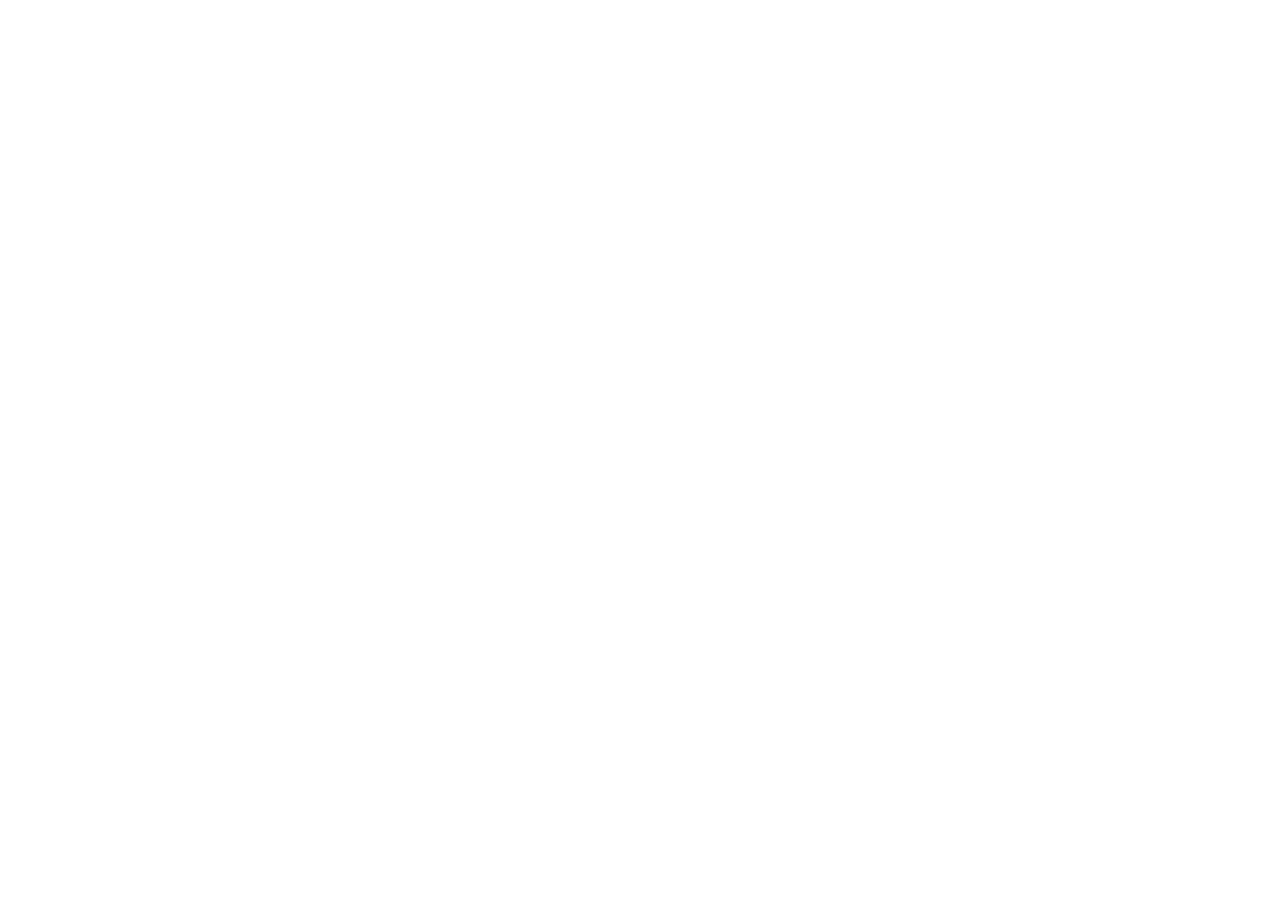
==== produtos.html @ f4bca695 "inicio" ====
<!DOCTYPE html>
<html lang="pt-br">
  <head>
    <meta charset="UTF-8" />
    <meta http-equiv="X-UA-Compatible" content="IE=edge" />
    <meta name="viewport" content="width=device-width, initial-scale=1.0" />
    <title>Thau-Croche</title>
    <link rel="stylesheet" href="css/produtos.css" />
    <link rel="shortcut icon" href="IMG/favicon.ico" type="image/x-icon">
  </head>
  <body>
    
  </body>
</html>
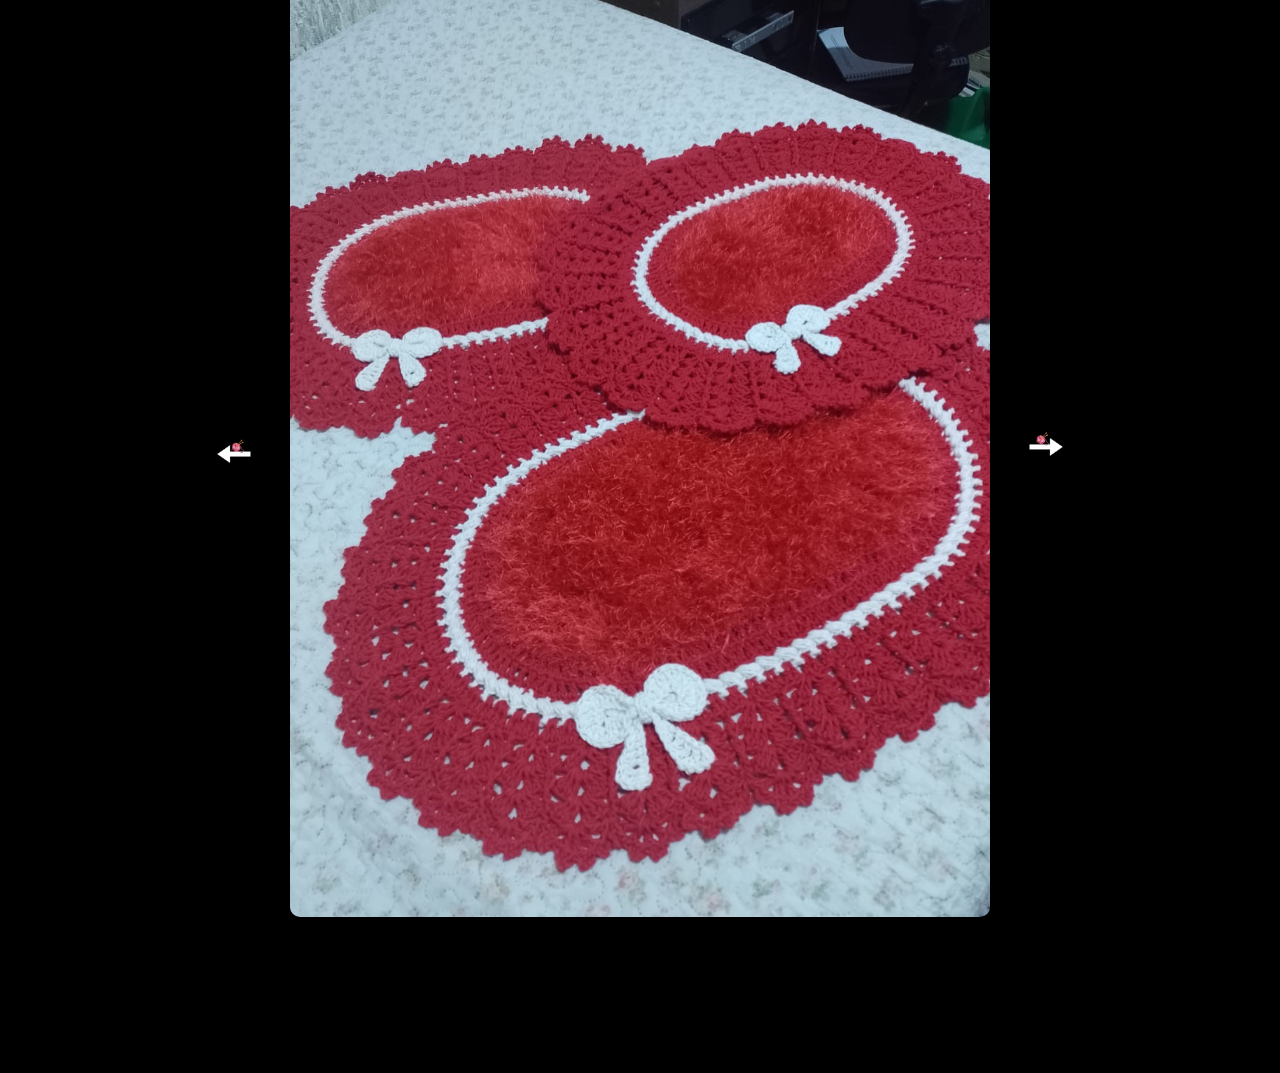
==== commit 0f96b614: "produtos" ====
--- a/produtos.html
+++ b/produtos.html
@@ -1,14 +1,30 @@
 <!DOCTYPE html>
 <html lang="pt-br">
-  <head>
-    <meta charset="UTF-8" />
-    <meta http-equiv="X-UA-Compatible" content="IE=edge" />
-    <meta name="viewport" content="width=device-width, initial-scale=1.0" />
-    <title>Thau-Croche</title>
-    <link rel="stylesheet" href="css/produtos.css" />
-    <link rel="shortcut icon" href="IMG/favicon.ico" type="image/x-icon">
-  </head>
-  <body>
-    
-  </body>
+<head>
+  <meta charset="UTF-8">
+  <meta http-equiv="X-UA-Compatible" content="IE=edge">
+  <meta name="viewport" content="width=device-width, initial-scale=1.0">
+  <link rel="stylesheet" href="css/produtos.css">
+  <script src="js/script.js" defer></script>
+  <title>THAU Croche</title>
+  <link rel="shortcut icon" href="IMG/favicon.ico" type="image/x-icon">
+</head>
+<body>
+  <div class="container-slider">
+    <button id="prev-button"><img src="IMG/setae.png" alt="prev-button"></button>
+    <div class="container-images">
+      <img src="IMG/banheiro.jpeg" alt="girl" class="slider on">
+      <img src="IMG/banheiro2.jpeg"girl" class="slider">
+      <img src="IMG/bolsadecroche.jpeg" class="slider">
+      <img src="IMG/caminho.jpeg" class="slider">
+      <img src="IMG/jogobanheiro.jpeg" class="slider">
+      <img src="IMG/jogodebanhero.jpeg"girl" class="slider">
+      <img src="IMG/jogodepassadeira.jpeg"girl" class="slider">
+      <img src="IMG/kitpanodeprato.jpeg"girl" class="slider">
+      <img src="IMG/kitsousplat.jpeg"girl" class="slider">
+      <img src="IMG/passadeiraavulsa.jpeg"girl" class="slider">
+    </div>
+    <button id="next-button"><img src="IMG/seta.png" alt="next-button"></button>
+  </div>
+</body>
 </html>--- a/css/produtos.css
+++ b/css/produtos.css
@@ -0,0 +1,52 @@
+* {
+    margin: 0;
+    padding: 0;
+    box-sizing: border-box;
+    background-color: black;
+  }
+  
+  .container-slider {
+    display: flex;
+    width: 100%;
+    min-height: 100vh;
+    align-items: center;
+    justify-content: center;
+    gap: 1rem;
+  }
+  
+  .container-images {
+    position: relative;
+    display: flex;
+    align-items: center;
+    justify-content: center;
+    width: 700px;
+  }
+  
+  .slider {
+    opacity: 0;
+    transition: opacity .2s;
+    position: absolute;
+    width: 100%;
+    border-radius: 10px;
+  }
+  
+  .on {
+    opacity: 1;
+  }
+  
+  #prev-button, #next-button {
+    width: 85px;
+    height: 85px;
+    border: none;
+    background-color: transparent;
+    cursor: pointer;
+  }
+  
+  #prev-button img, #next-button img {
+    width: 100%;
+    height: 100%;
+  }
+  
+  #prev-button {
+    transform: rotate(180deg);
+  }